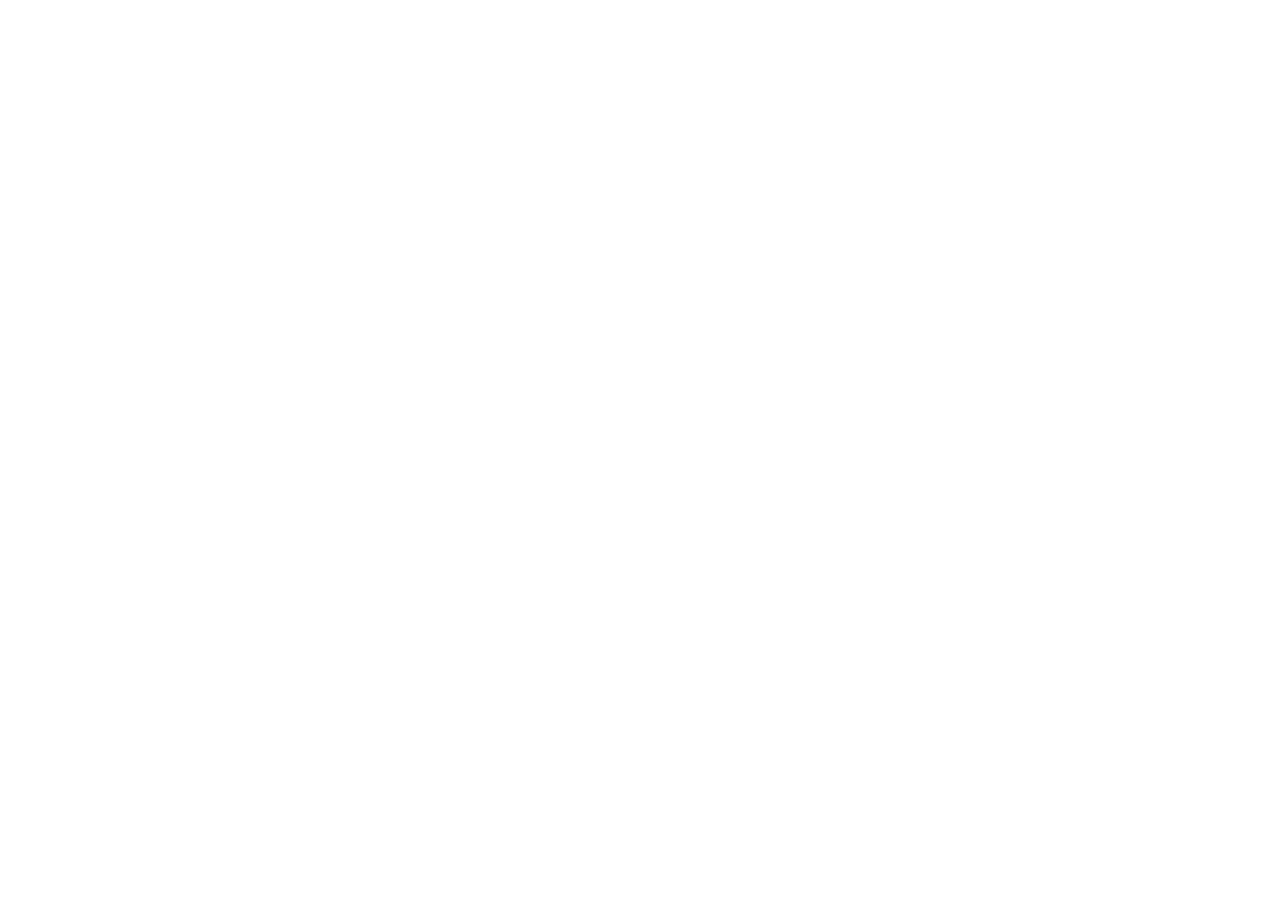
==== secoundpage.html @ 656a7b3b "add files" ====
<!DOCTYPE html PUBLIC "-//W3C//DTD XHTML 1.0 Transitional//EN"
  "http://www.w3.org/TR/xhtml1/DTD/xhtml1-transitional.dtd">

  <html xmlns="http://www.w3.org/1999/xhtml">

  <head>
    <title>Second page</title>

    <meta http-equiv="content-type"
      content="text/html;charset=utf-8" />
    </head>


    </html>
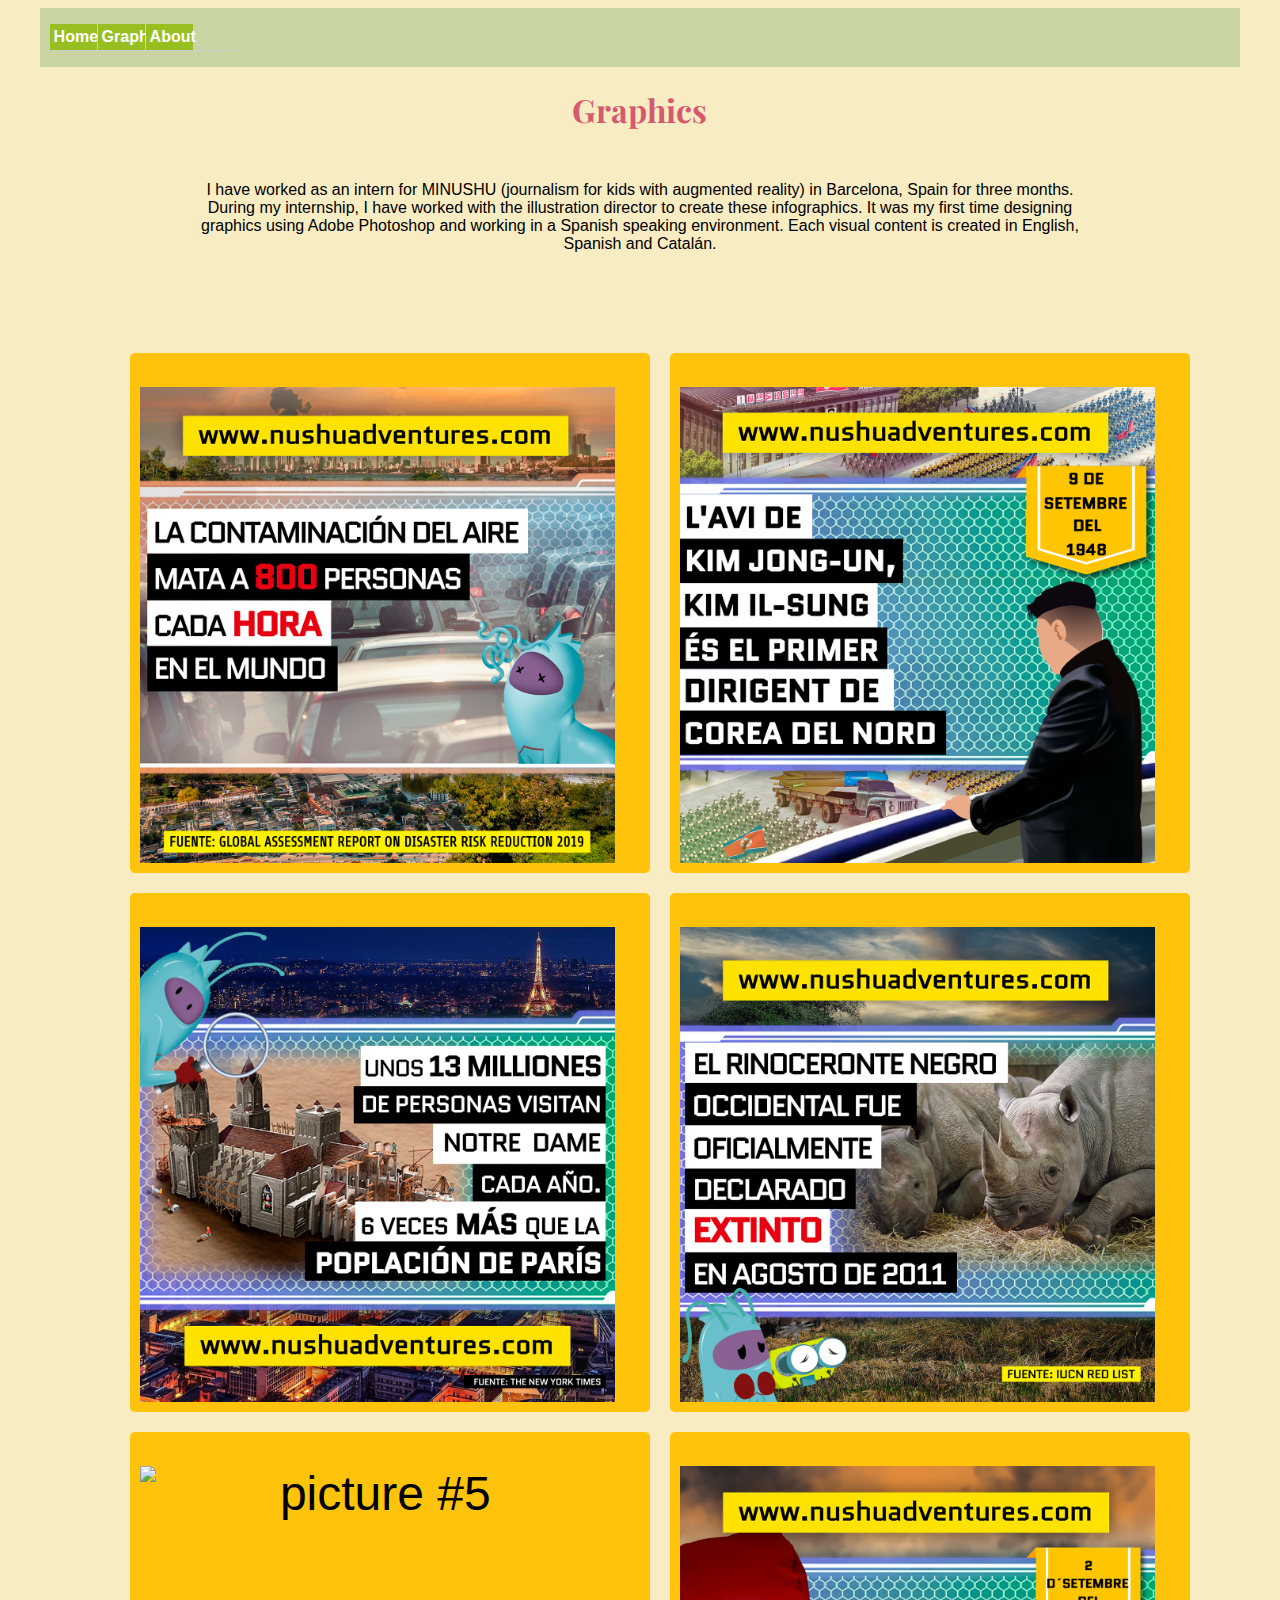
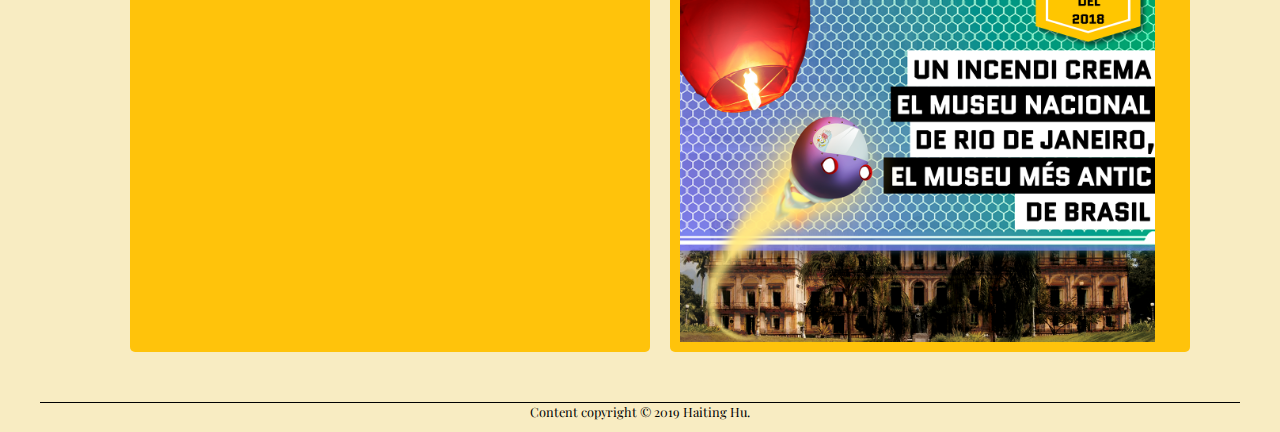
==== commit bdb22665: "final" ====
--- a/secoundpage.html
+++ b/secoundpage.html
@@ -4,11 +4,50 @@
   <html xmlns="http://www.w3.org/1999/xhtml">
 
   <head>
-    <title>Second page</title>
+    <title>Graphics</title>
+    <link href="https://fonts.googleapis.com/css?family=Acme|Playfair+Display:400,400i,700|Signika&display=swap" rel="stylesheet">
+    <link rel="stylesheet" type="text/css" href="style.css">
+    <link rel="stylesheet" href="flexbox.css"/>
+    <link rel="stylesheet" href="grid.css"/>
+    <link rel="stylesheet" href="nav.css">
+    <script src="https://code.jquery.com/jquery-1.12.0.min.js"></script>
+    <script src="finished.js" type="text/javascript"></script>
+
 
     <meta http-equiv="content-type"
       content="text/html;charset=utf-8" />
     </head>
 
+<body>
+  <div id="container">
+<header>
+    <nav>
+        <a class="menu-trigger" href="#">&#9776;</a>
+    <ul id="nav">
+      <li><a href="index.html">Home</a></li>
+      <li><a href="secoundpage.html">Graphics</a></li>
+      <Li><a href="thirdpage.html">About</a><li>
+    </ul>
+</nav>
+</header>
+
+<h1> Graphics </h1>
+<div class="about">
+<p>I have worked as an intern for MINUSHU (journalism for kids with augmented reality)  in Barcelona, Spain for three months. During my internship, I have worked with the illustration director to create these infographics. It was my first time designing graphics using Adobe Photoshop and working in a Spanish speaking environment. Each visual content is created in English, Spanish and Catalán.</p>
+</div>
+
+<ul> <div class= "picture">
+  <li class= "pic1"><img src="Images/pollution.png" alt="picture #1" width="100%"/></li>
+  <li class= "pic2"><img src="Images/Corea.png" alt="picture #2" width="100%"/></li>
+  <li class= "pic3"><img src="Images/ND.png" alt="picture #3" width="100%"/></li>
+  <li class= "pic4"><img src="Images/Extintion.png" alt="picture #4" width="100%"/></li>
+  <li class= "pic5"><img src="Images/Pi.png" alt="picture #5" width="100%"/></li>
+  <li class= "pic6"><img src="Images/Museo.png" alt="picture #6" width="100%"/></li>
+</div>
+</ul>
+
+
+<p id="footer">Content copyright &copy; 2019 Haiting Hu.</P>
+
 
     </html>
--- a/style.css
+++ b/style.css
@@ -0,0 +1,71 @@
+h1 {color:rgb(213,89,111); }
+
+h2 {color:rgb(75,116,180);}
+
+body {background-color: rgb(248,232,208);}
+h3 {font-family: 'Signika', sans-serif;
+}
+
+h2 {font-family: 'Acme', sans-serif;
+}
+h1 {font-family: 'Playfair Display', serif;
+}
+#container {width:95%;margin:0 auto;text-align:center;
+}
+#nav {padding: 0;list-style-type: none;
+}
+#nav li {margin:0;
+        padding: 0;
+        border-bottom: 1px solid #ccc;
+}
+#nav a:link, #nav a:visited {
+    display:block;
+    color: #ffffff;
+    background-color: #98bf21;
+    font-weight: bold;
+    text-align:center;
+    text-decoration: none;
+    padding: 4px;
+}
+#nav a:hover, #nav a:active  {
+    background-color: #7a9991;
+}
+.caption {
+    color:black;
+    font-family: 'Playfair Display', serif;
+    font-style: italic;
+    font-size: 0.8em;
+    margin-top: 0;
+    text-align: center;
+}
+#footer {
+  color: black;
+  font-family: 'Playfair Display', serif;
+  font-size: 0.8em;
+  border-top: 1px solid black;
+}
+img {
+  border: none;
+}
+#contact {background-color: rgb(200,213,163)}
+
+.picture {
+  padding: 0;
+  list-style-type: none;
+}
+.about {
+  display: block;
+  border-right: 25px;
+  border-left: 25px;
+  text-align: center;
+  margin-top: 50px;
+ margin-bottom: 100px;
+ margin-right: 150px;
+ margin-left: 150px;
+}
+
+@media screen and (min-width:600px){
+  #nav li {
+    border-right:1px solid #ccc;
+  }
+}
--- a/flexbox.css
+++ b/flexbox.css
@@ -0,0 +1,19 @@
+#nav{
+  display:flex;
+  flex-direction: column;
+}
+
+
+@media screen and (min-width:599px){
+  #nav{
+    flex-direction:row;
+    justify-content: center;
+
+  }
+}
+
+@media screen and (min-width:799px){
+  #nav{
+    justify-content: flex-end;
+  }
+}
--- a/grid.css
+++ b/grid.css
@@ -0,0 +1,113 @@
+
+.picture {
+  display: grid;
+  flex-direction: column;
+  flex-wrap: nowrap;
+  margin: 0;
+  padding: 0;
+  list-style: none;
+  grid-template-columns: 1fr 1fr;
+  grid-gap: 20px;
+  gap: 20px;
+  margin-top: 50px;
+ margin-bottom: 50px;
+ margin-right: 50px;
+ margin-left: 50px;
+}
+
+
+
+ .picture li {
+   background-color: rgb(255,195,11);
+   border: 1px solid #ccc;
+   padding: 10px;
+   border-radius: 5px;
+   font-size: 3rem;
+   text-align: center;
+ }
+
+
+
+
+  @media screen and (min-width:599px){
+    .nav {
+      flex-direction: row;
+    }
+
+
+  body{
+      background-color: rgb(255,195,11);
+  }
+
+
+    .picture li{
+    background: rgb(255,195,11);
+    border: none;
+    }
+
+
+
+
+  .picture img{
+    display:grid;
+    width:95%;
+    margin-top:0.5em;
+  }
+
+    .picture {
+      display:grid;
+      grid-template-columns:1fr 1fr;
+      grid-gap:20px;
+      grid-template-areas:
+      "a b"
+      "c d"
+      "e f";
+    }
+
+
+  @media screen and (min-width:799px){
+    .nav {
+      flex-direction: row;
+    }
+
+
+  body{
+      background-color:rgb(255,195,11);
+  }
+
+
+    .picture li{
+    background: rgb(255,195,11);
+    border: none;
+    }
+
+
+
+    .picture {
+      flex-direction: column-reverse;
+    }
+
+
+  .picture img{
+    display:grid;
+    width:95%;
+    margin-top:0.5em;
+  }
+
+    .picture {
+      display:grid;
+      grid-template-columns:1fr 1fr;
+      grid-gap:20px;
+      grid-template-areas:
+      "a b"
+      "c d"
+      "e f";
+    }
+  }
+
+
+  nav ul li {
+      display: block;
+      border-top: 1px #79896d solid;
+  width: 25%;
+  }
--- a/nav.css
+++ b/nav.css
@@ -0,0 +1,64 @@
+body {
+  background-color: #F8ECC2;
+  font-family: Helvetica, Arial, sans-serif;
+}
+
+nav ul li {
+    display: block;
+    border-top: 1px #79896d solid;
+    text-align: center;
+}
+
+nav a {
+    color: rgb(213,89,111);
+    display: block;
+    text-decoration: none;
+    padding: 20px 30px;
+}
+
+header {
+    display: flex;
+    flex-flow: row;
+    background-color: rgb(200,213,163);
+    margin: 0;
+    padding: 0 10px;
+}
+
+.menu-trigger {
+    order: 2;
+    font-size: 1.75em;
+    width: 2em;
+}
+
+header h1 {
+    order: 2;
+    font-size: 2em;
+}
+
+nav ul {
+    display: none;
+}
+
+@media screen and (min-width: 700px){
+
+    nav ul {
+        display: flex;
+    }
+
+    nav ul li {
+        border-top: none;
+    }
+
+    .menu-trigger {
+        display: none;
+    }
+
+    header h1 {
+        order: 1;
+    }
+
+    nav {
+        order: 2;
+    }
+
+}
